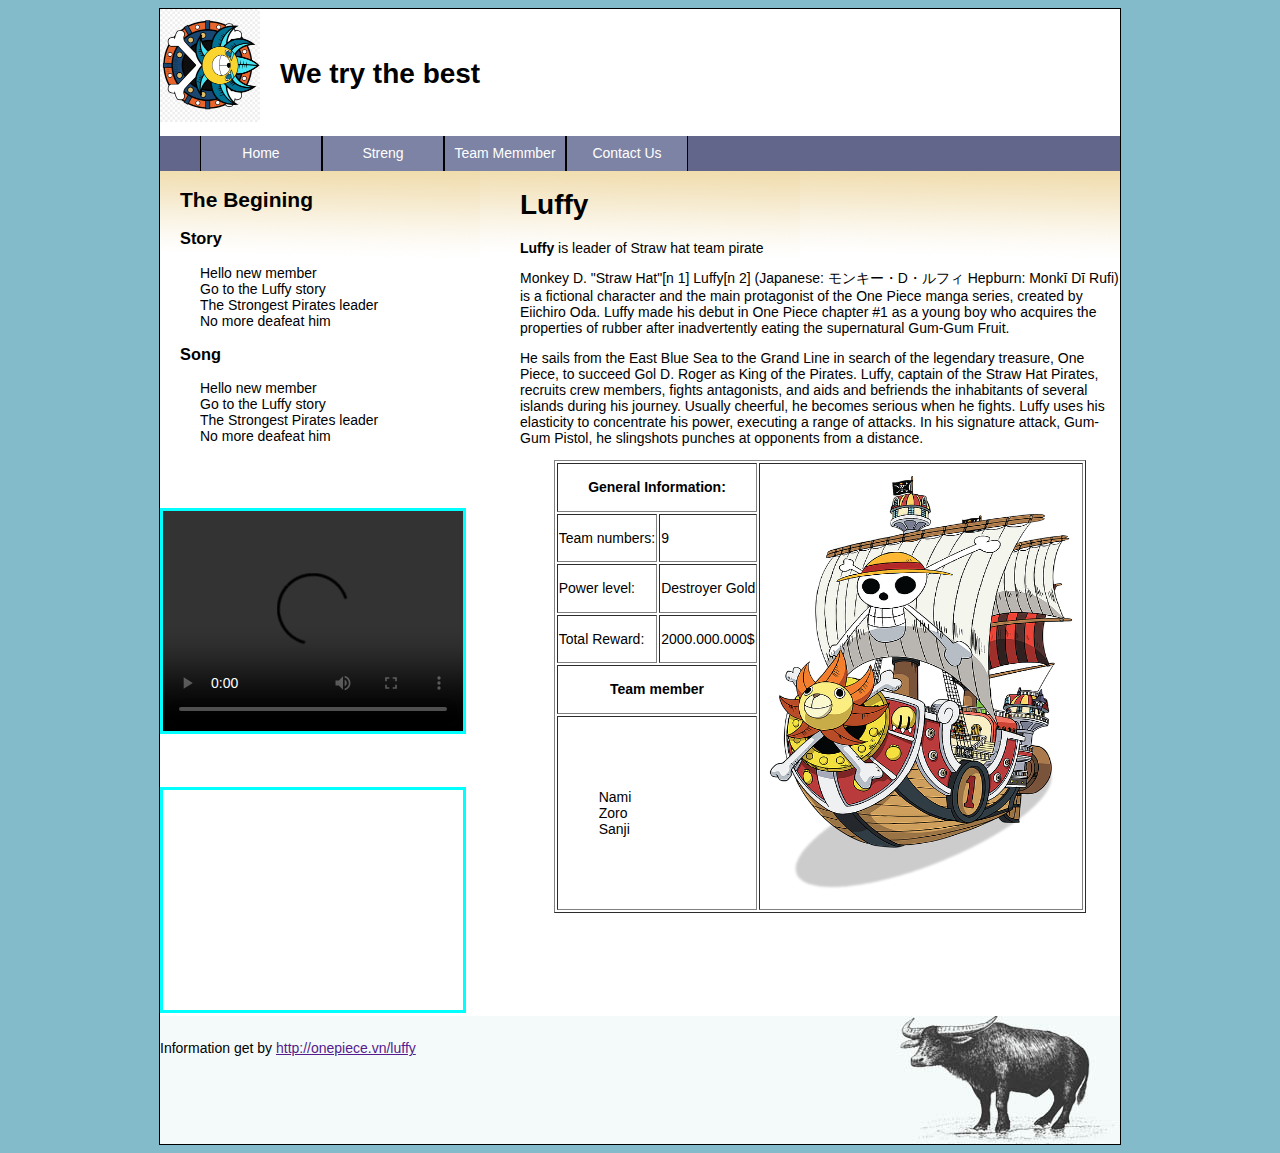
==== Bai thuc hanh 1 CSS/index_html5.html @ f9a5a2d1 "cap nhat du an hoc html5" ====
<!DOCTYPE html>
<html lang="">

<head>
    <meta charset="utf-8">
    <meta name="viewport" content="width=device-width, initial-scale=1.0">
    <title>Luffy team Website</title>
    <link rel="stylesheet" href="css/style2.css">
</head>

<body id="home">
    <!-- bat dau the wrap: the nay chua tat ca cac the con cua kich thuoc co dinh -->
    <div id="wrap">
        <!--header cua trang-->
        <header>
            <img src="logo.jpg" alt="logo" width="100px">
            <div id="sologan">
                <h1>We try the best</h1>
            </div>
        </header>
        <!-- BAT DAU: the main_nav-->
        <nav>
            <ul>
                <li><a href="#">Home</a></li>
                <li><a href="#">Streng</a></li>
                <li><a href="#">Team Memmber</a></li>
                <li><a href="#">Contact Us</a></li>
            </ul>
        </nav>
        <!--ket thuc the main_nav-->
        <!--bat dau the inner_wrap-->
        <div id="inner_wrap">

            <!-- Bat dau side_bar-->
            <aside>
                <h2>The Begining</h2>
                <h3>Story</h3>
                <ul>
                    <li>Hello new member</li>
                    <li>Go to the Luffy story</li>
                    <li>The Strongest Pirates leader</li>
                    <li>No more deafeat him</li>
                </ul>

                <h3>Song</h3>
                <ul>
                    <li>Hello new member</li>
                    <li>Go to the Luffy story</li>
                    <li>The Strongest Pirates leader</li>
                    <li>No more deafeat him</li>
                </ul>
                <video src="video/video.mp4" controls="controls" preload="auto"></video>
                
                <video height="220px" width="300px" autoplay>
                    <source src="video/video.mp4" type="video/mp4" \>
                    Not support
                </video>

            </aside>
            <!--ket thuc side_bar-->
            <!--bat dau main-->
            <article>
                <h1>Luffy</h1>
                <p><strong>Luffy</strong> is leader of Straw hat team pirate</p>

                <p>
                    Monkey D. "Straw Hat"[n 1] Luffy[n 2] (Japanese: モンキー・D・ルフィ Hepburn: Monkī Dī Rufi) is a fictional character and the main protagonist of the One Piece manga series, created by Eiichiro Oda. Luffy made his debut in One Piece chapter #1 as a young boy who acquires the properties of rubber after inadvertently eating the supernatural Gum-Gum Fruit.
                </p>
                <p>
                    He sails from the East Blue Sea to the Grand Line in search of the legendary treasure, One Piece, to succeed Gol D. Roger as King of the Pirates. Luffy, captain of the Straw Hat Pirates, recruits crew members, fights antagonists, and aids and befriends the inhabitants of several islands during his journey. Usually cheerful, he becomes serious when he fights. Luffy uses his elasticity to concentrate his power, executing a range of attacks. In his signature attack, Gum-Gum Pistol, he slingshots punches at opponents from a distance.
                </p>
                <div align='center'>
                    <table border="1">
                        <tr>
                            <th colspan="2">General Information:</th>
                            <th rowspan="8"> <img src="images/sunny.png" alt="luffy" width="320" height="440" /></th>
                        </tr>
                        <tr>
                            <td>Team numbers:</td>
                            <td>9</td>
                        </tr>
                        <tr>
                            <td>Power level: </td>
                            <td>Destroyer Gold</td>
                        </tr>

                        <tr>
                            <td>Total Reward: </td>
                            <td>2000.000.000$</td>
                        </tr>
                        <tr>
                            <th colspan="2">Team member</th>
                        </tr>

                        <tr>
                            <td colspan="2">
                                <ul>
                                    <li>Nami</li>
                                    <li>Zoro</li>
                                    <li>Sanji</li>
                                </ul>
                            </td>
                        </tr>
                    </table>
                </div>
            </article>
            <!--ket thuc main-->
        </div>
        <!--ket thuc inner_wrap: the nay chua noi dung trang web-->
        <footer>
            <p>Information get by <a href="">http://onepiece.vn/luffy</a></p>
        </footer>

    </div>
    <!--ket thuc the wrap: the nay chua tat ca cac the con va kich thuoc co dinh-->

</body>

</html>
---- Bai thuc hanh 1 CSS/css/style2.css ----
body {
    font-family: Arial, "Times New Roman", sans-serif;
    font-size: 14px;
    background-color: #83BBCA;
}

ol,ul {
    list-style: none;

}

header{
    background-color: white;
}

header img{
    float:left;
    width: 100px;
}

#sologan{
    float: left;
    margin-left: 20px;
    margin-top: 30px;
}

header:after {
    content: "";
    display: block;
    clear: both;
    height: 0;
}

#wrap {
    background-color: white;
    width: 960px;
    border: 1px solid #000;
    margin: 0px auto;
}

#inner_wrap {
    background-image: url(../images/inner-wrap_bg.png);
    background-repeat: repeat-x;
}

nav {
    background-color: #63668B;
    height: 35px;
}

nav li {
    float: left;
    width: 120px;
    height: 35px;
    background-color: #7D83A4;
    text-align: center;
    border-left: 1px solid #000;
    border-right: 1px solid #000;
    line-height: 35px;
}

nav a {
    text-decoration: none;
    color: #FFFFFF;
}

nav a:hover {
    color: red;
}

aside {
    float: left;
    width: 300px;
}

aside video{
    width: 300px;
    height: 220px;
    border-style: solid;
    margin-top: 50px;
    border-color: aqua;
}


#inner_wrap:after {
    content: "";
    display: block;
    clear: both;
    height: 0;
}

article {
    float: right;
    width: 600px;
}

footer {
    background-image: url(../images/footer_background.jpg);
    background-repeat: no-repeat;
    width: 960px;
    height: 118px;
    padding-top: 10px;

}

aside h2, aside h3{
    margin-right: 20px;
    margin-left: 20px;
}
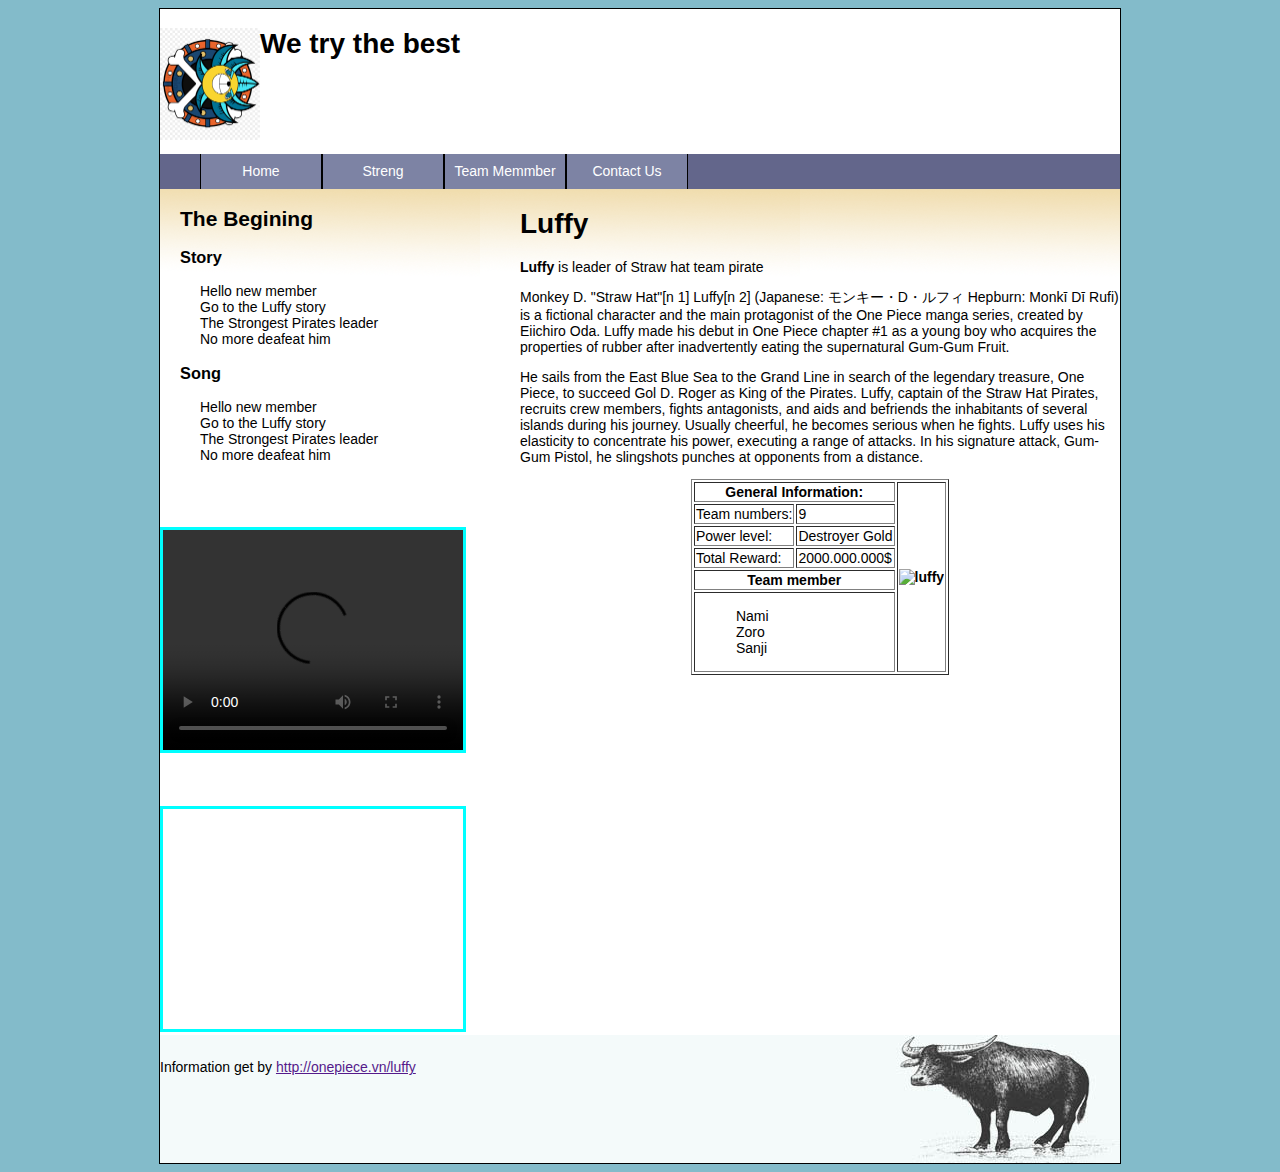
==== commit dfd3b9ef: "add some file edit" ====
--- a/Bai thuc hanh 1 CSS/index_html5.html
+++ b/Bai thuc hanh 1 CSS/index_html5.html
@@ -14,7 +14,7 @@
         <!--header cua trang-->
         <header>
             <img src="logo.jpg" alt="logo" width="100px">
-            <div id="sologan">
+            <div id="">
                 <h1>We try the best</h1>
             </div>
         </header>
